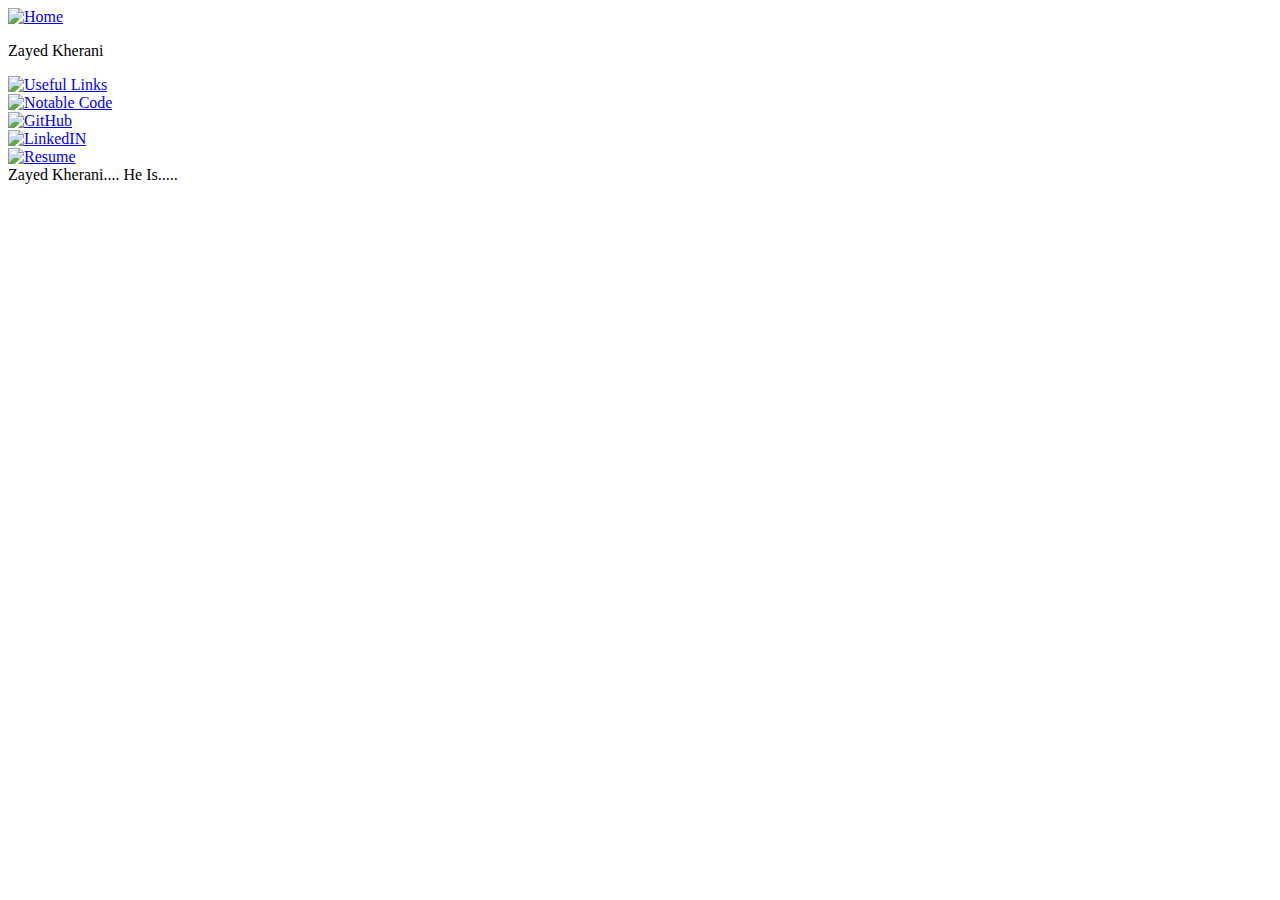
==== index.html @ 7d08a07d "upload to cloudflare domain" ====
<!DOCTYPE html>
<html>
  <head>
    <meta name="viewport" content="width=device-width, initial-scale=1.0" />
    <meta http-equiv="X-UA-Compatible" content="IE=edge" />
    <meta charset="UTF-8" />

    <meta
      name="keywords"
      content="Zayed, Kherani, ZER0, Moomatic, Darkflow, Zayed Kherani"
    />
    <meta name="description" content="Zayed Kherani's Website" />
    <meta name="author" content="Zayed Kherani" />

    <meta property="og:description" content="Zayed Kherani's Website" />
    <meta property="og:site_name" content="Zayed Kherani" />
    <meta property="og:title" content="Zayed Kherani" />

    <meta
      property="og:image"
      content="https://zayedkherani.com/images/cat.png"
    />
    <meta property="og:image:height" content="1250" />
    <meta property="og:image:width" content="2500" />

    <link
      href="https://zayedkherani.com/images/favicon.ico"
      rel="icon"
      type="image/x-icon"
    />

    <title>Zayed Kherani</title>

    <link rel="stylesheet" href="https://zayedkherani.com/css/navbar.css" />
    <link rel="stylesheet" href="https://zayedkherani.com/css/index.css" />
    <link rel="stylesheet" href="https://zayedkherani.com/css/main.css" />
  </head>

  <body>
    <header>
      <nav class="nav-bar">
        <div class="left">
          <li>
            <a href="https://zayedkherani.com/">
              <img
                class="icon"
                src="https://zayedkherani.com/images/icons/home.svg"
                alt="Home"
              />
            </a>
          </li>
          <p class="main-name">Zayed Kherani</p>
        </div>

        <div class="right">
          <li>
            <a href="https://zayedkherani.com/links">
              <img
                class="icon"
                src="https://zayedkherani.com/images/icons/link.svg"
                alt="Useful Links"
              />
            </a>
          </li>
          <li>
            <a href="https://zayedkherani.com/projects">
              <img
                class="icon"
                src="https://zayedkherani.com/images/icons/code.svg"
                alt="Notable Code"
              />
            </a>
          </li>
          <li>
            <a href="https://zayedkherani.com/github/">
              <img
                class="icon"
                src="https://zayedkherani.com/images/icons/github.svg"
                alt="GitHub"
              />
            </a>
          </li>
          <li>
            <a href="https://zayedkherani.com/linkedin">
              <img
                class="icon"
                src="https://zayedkherani.com/images/icons/linkedin.svg"
                alt="LinkedIN"
              />
            </a>
          </li>
          <li>
            <a href="https://zayedkherani.com/resume">
              <img
                class="icon"
                src="https://zayedkherani.com/images/icons/resume.svg"
                alt="Resume"
              />
            </a>
          </li>
        </div>
      </nav>
    </header>

    <main>
      <div class="cat">
        <div id="centerThis" class="title">Zayed Kherani.... He Is.....</div>
      </div>
    </main>
  </body>
</html>
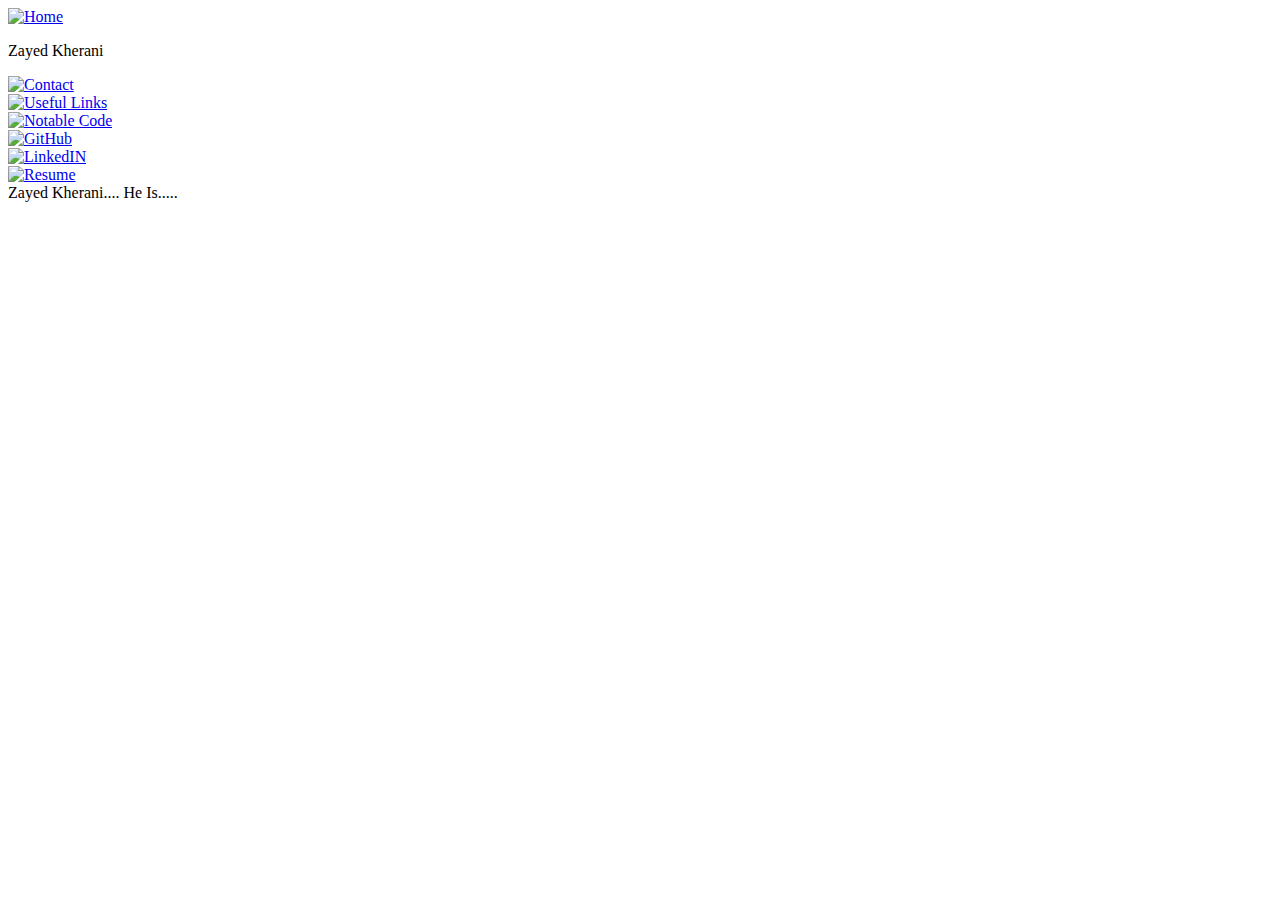
==== commit c4098025: "add contact page fix linkedin background fix github mobile view" ====
--- a/index.html
+++ b/index.html
@@ -54,6 +54,15 @@
 
         <div class="right">
           <li>
+            <a href="https://zayedkherani.com/contact">
+              <img
+                class="icon"
+                src="https://zayedkherani.com/images/icons/contact.svg"
+                alt="Contact"
+              />
+            </a>
+          </li>
+          <li>
             <a href="https://zayedkherani.com/links">
               <img
                 class="icon"
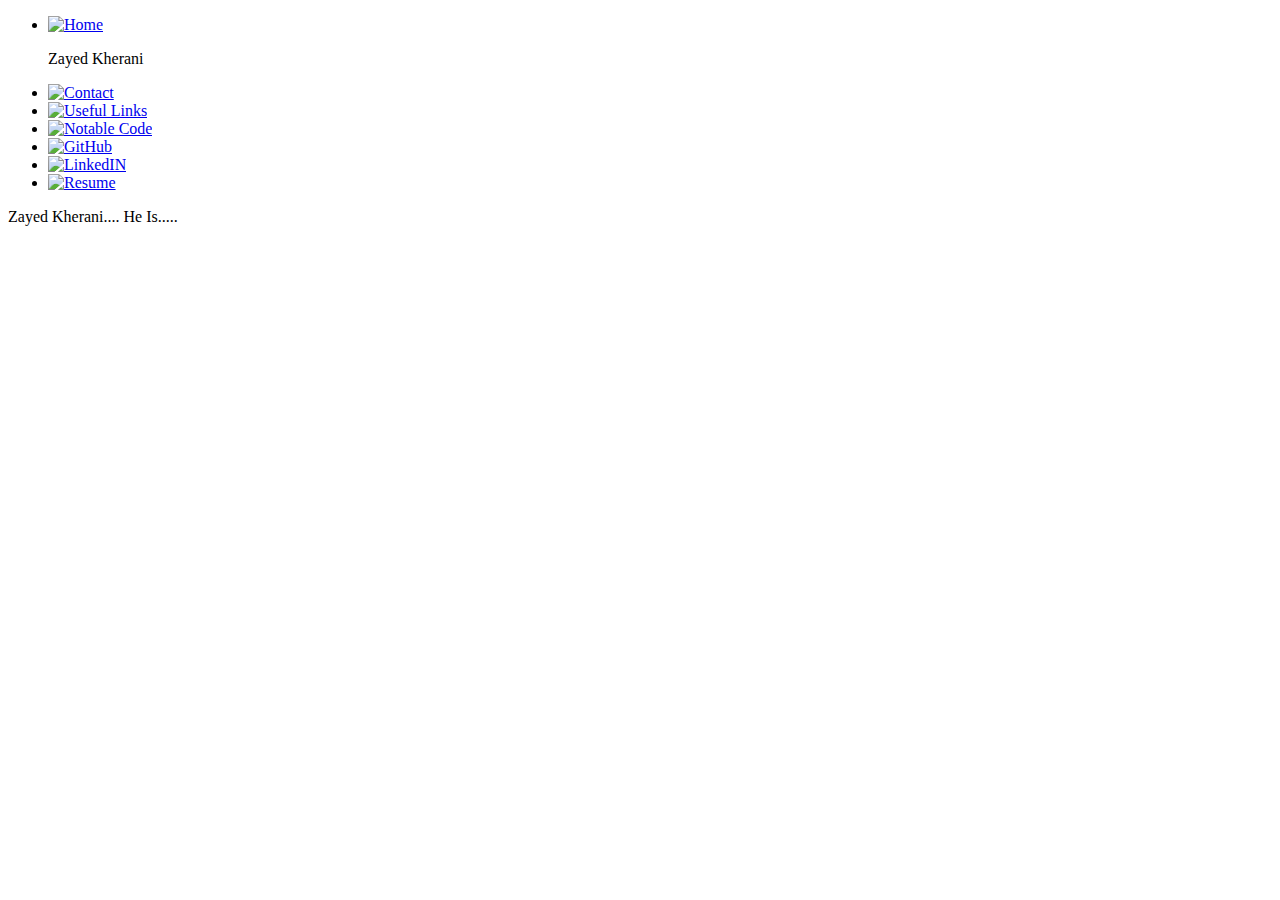
==== commit 171ba8c4: "send language to english add ul to navbars remove tabindex from links fix tabindex on projects" ====
--- a/index.html
+++ b/index.html
@@ -1,5 +1,5 @@
 <!DOCTYPE html>
-<html>
+<html lang="en">
   <head>
     <meta name="viewport" content="width=device-width, initial-scale=1.0" />
     <meta http-equiv="X-UA-Compatible" content="IE=edge" />
@@ -39,75 +39,77 @@
   <body>
     <header>
       <nav class="nav-bar">
-        <div class="left">
-          <li>
-            <a href="https://zayedkherani.com/">
-              <img
-                class="icon"
-                src="https://zayedkherani.com/images/icons/home.svg"
-                alt="Home"
-              />
-            </a>
-          </li>
-          <p class="main-name">Zayed Kherani</p>
-        </div>
+        <ul>
+          <div class="left">
+            <li>
+              <a href="https://zayedkherani.com/">
+                <img
+                  class="icon"
+                  src="https://zayedkherani.com/images/icons/home.svg"
+                  alt="Home"
+                />
+              </a>
+            </li>
+            <p class="main-name">Zayed Kherani</p>
+          </div>
 
-        <div class="right">
-          <li>
-            <a href="https://zayedkherani.com/contact">
-              <img
-                class="icon"
-                src="https://zayedkherani.com/images/icons/contact.svg"
-                alt="Contact"
-              />
-            </a>
-          </li>
-          <li>
-            <a href="https://zayedkherani.com/links">
-              <img
-                class="icon"
-                src="https://zayedkherani.com/images/icons/link.svg"
-                alt="Useful Links"
-              />
-            </a>
-          </li>
-          <li>
-            <a href="https://zayedkherani.com/projects">
-              <img
-                class="icon"
-                src="https://zayedkherani.com/images/icons/code.svg"
-                alt="Notable Code"
-              />
-            </a>
-          </li>
-          <li>
-            <a href="https://zayedkherani.com/github/">
-              <img
-                class="icon"
-                src="https://zayedkherani.com/images/icons/github.svg"
-                alt="GitHub"
-              />
-            </a>
-          </li>
-          <li>
-            <a href="https://zayedkherani.com/linkedin">
-              <img
-                class="icon"
-                src="https://zayedkherani.com/images/icons/linkedin.svg"
-                alt="LinkedIN"
-              />
-            </a>
-          </li>
-          <li>
-            <a href="https://zayedkherani.com/resume">
-              <img
-                class="icon"
-                src="https://zayedkherani.com/images/icons/resume.svg"
-                alt="Resume"
-              />
-            </a>
-          </li>
-        </div>
+          <div class="right">
+            <li>
+              <a href="https://zayedkherani.com/contact">
+                <img
+                  class="icon"
+                  src="https://zayedkherani.com/images/icons/contact.svg"
+                  alt="Contact"
+                />
+              </a>
+            </li>
+            <li>
+              <a href="https://zayedkherani.com/links">
+                <img
+                  class="icon"
+                  src="https://zayedkherani.com/images/icons/link.svg"
+                  alt="Useful Links"
+                />
+              </a>
+            </li>
+            <li>
+              <a href="https://zayedkherani.com/projects">
+                <img
+                  class="icon"
+                  src="https://zayedkherani.com/images/icons/code.svg"
+                  alt="Notable Code"
+                />
+              </a>
+            </li>
+            <li>
+              <a href="https://zayedkherani.com/github/">
+                <img
+                  class="icon"
+                  src="https://zayedkherani.com/images/icons/github.svg"
+                  alt="GitHub"
+                />
+              </a>
+            </li>
+            <li>
+              <a href="https://zayedkherani.com/linkedin">
+                <img
+                  class="icon"
+                  src="https://zayedkherani.com/images/icons/linkedin.svg"
+                  alt="LinkedIN"
+                />
+              </a>
+            </li>
+            <li>
+              <a href="https://zayedkherani.com/resume">
+                <img
+                  class="icon"
+                  src="https://zayedkherani.com/images/icons/resume.svg"
+                  alt="Resume"
+                />
+              </a>
+            </li>
+          </div>
+        </ul>
       </nav>
     </header>
 
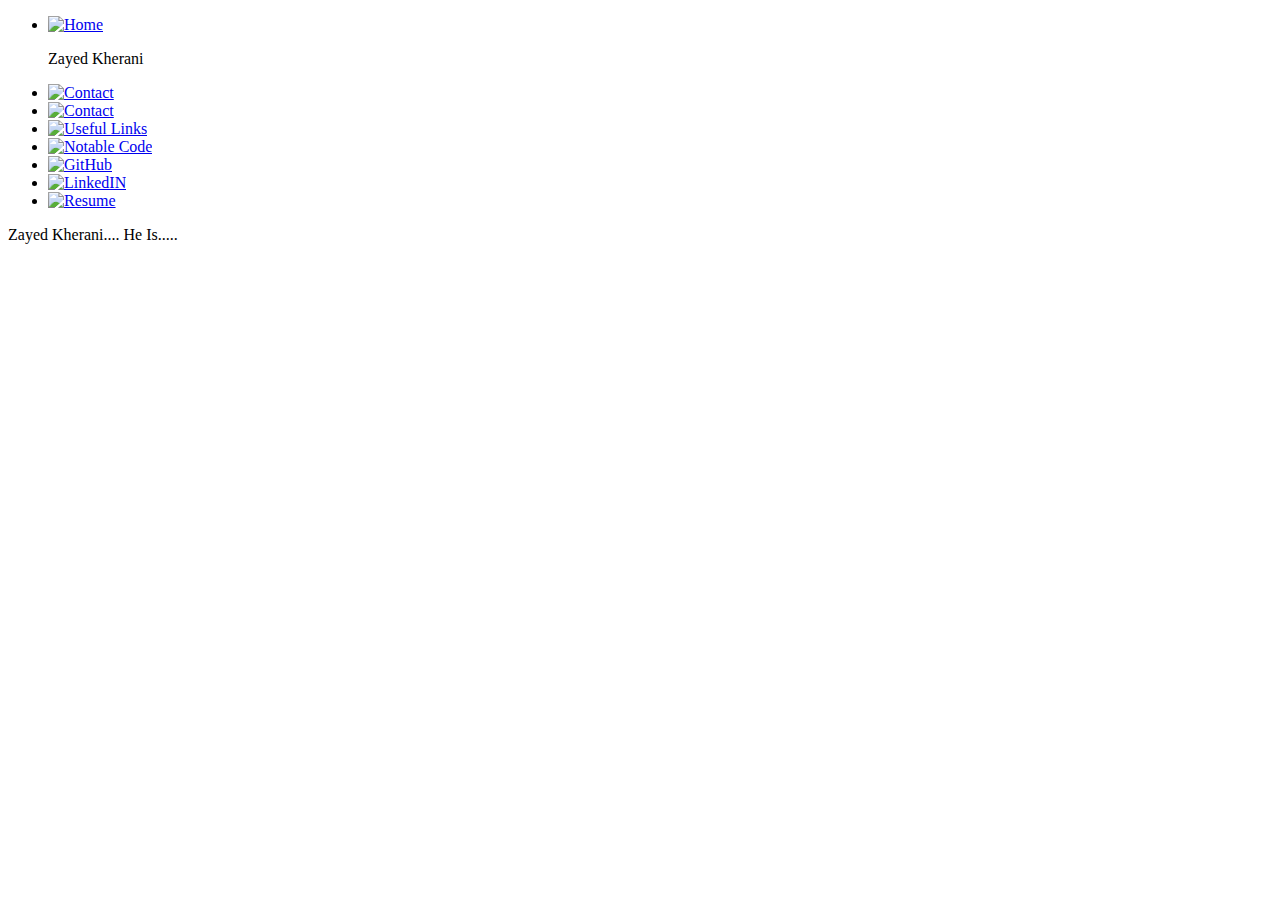
==== commit c9a93452: "add tutor classes" ====
--- a/index.html
+++ b/index.html
@@ -1,122 +1,212 @@
 <!DOCTYPE html>
 <html lang="en">
-  <head>
-    <meta name="viewport" content="width=device-width, initial-scale=1.0" />
-    <meta http-equiv="X-UA-Compatible" content="IE=edge" />
-    <meta charset="UTF-8" />
-
-    <meta
-      name="keywords"
-      content="Zayed, Kherani, ZER0, Moomatic, Darkflow, Zayed Kherani"
-    />
-    <meta name="description" content="Zayed Kherani's Website" />
-    <meta name="author" content="Zayed Kherani" />
-
-    <meta property="og:description" content="Zayed Kherani's Website" />
-    <meta property="og:site_name" content="Zayed Kherani" />
-    <meta property="og:title" content="Zayed Kherani" />
-
-    <meta
-      property="og:image"
-      content="https://zayedkherani.com/images/cat.png"
-    />
-    <meta property="og:image:height" content="1250" />
-    <meta property="og:image:width" content="2500" />
-
-    <link
-      href="https://zayedkherani.com/images/favicon.ico"
-      rel="icon"
-      type="image/x-icon"
-    />
-
-    <title>Zayed Kherani</title>
-
-    <link rel="stylesheet" href="https://zayedkherani.com/css/navbar.css" />
-    <link rel="stylesheet" href="https://zayedkherani.com/css/index.css" />
-    <link rel="stylesheet" href="https://zayedkherani.com/css/main.css" />
-  </head>
-
-  <body>
-    <header>
-      <nav class="nav-bar">
-        <ul>
-          <div class="left">
-            <li>
-              <a href="https://zayedkherani.com/">
-                <img
-                  class="icon"
-                  src="https://zayedkherani.com/images/icons/home.svg"
-                  alt="Home"
-                />
-              </a>
-            </li>
-            <p class="main-name">Zayed Kherani</p>
-          </div>
-
-          <div class="right">
-            <li>
-              <a href="https://zayedkherani.com/contact">
-                <img
-                  class="icon"
-                  src="https://zayedkherani.com/images/icons/contact.svg"
-                  alt="Contact"
-                />
-              </a>
-            </li>
-            <li>
-              <a href="https://zayedkherani.com/links">
-                <img
-                  class="icon"
-                  src="https://zayedkherani.com/images/icons/link.svg"
-                  alt="Useful Links"
-                />
-              </a>
-            </li>
-            <li>
-              <a href="https://zayedkherani.com/projects">
-                <img
-                  class="icon"
-                  src="https://zayedkherani.com/images/icons/code.svg"
-                  alt="Notable Code"
-                />
-              </a>
-            </li>
-            <li>
-              <a href="https://zayedkherani.com/github/">
-                <img
-                  class="icon"
-                  src="https://zayedkherani.com/images/icons/github.svg"
-                  alt="GitHub"
-                />
-              </a>
-            </li>
-            <li>
-              <a href="https://zayedkherani.com/linkedin">
-                <img
-                  class="icon"
-                  src="https://zayedkherani.com/images/icons/linkedin.svg"
-                  alt="LinkedIN"
-                />
-              </a>
-            </li>
-            <li>
-              <a href="https://zayedkherani.com/resume">
-                <img
-                  class="icon"
-                  src="https://zayedkherani.com/images/icons/resume.svg"
-                  alt="Resume"
-                />
-              </a>
-            </li>
-          </div>
-        </ul>
-      </nav>
-    </header>
-
-    <main>
-      <div class="cat">
-        <div id="centerThis" class="title">Zayed Kherani.... He Is.....</div>
-      </div>
-    </main>
-  </body>
+    <head>
+        <meta name="viewport" content="width=device-width, initial-scale=1.0" />
+        <meta http-equiv="X-UA-Compatible" content="IE=edge" />
+        <meta charset="UTF-8" />
+
+        <meta
+            name="keywords"
+            content="Zayed, Kherani, ZER0, Moomatic, Darkflow, Zayed Kherani"
+        />
+        <meta name="description" content="Zayed Kherani's Website" />
+        <meta name="author" content="Zayed Kherani" />
+
+        <meta property="og:description" content="Zayed Kherani's Website" />
+        <meta property="og:site_name" content="Zayed Kherani" />
+        <meta property="og:title" content="Zayed Kherani" />
+
+        <meta
+            property="og:image"
+            content="https://zayedkherani.com/images/cat.png"
+        />
+        <meta property="og:image:height" content="1250" />
+        <meta property="og:image:width" content="2500" />
+
+        <link
+            href="https://zayedkherani.com/images/favicon.ico"
+            rel="icon"
+            type="image/x-icon"
+        />
+
+        <title>Zayed Kherani</title>
+
+        <link rel="canonical" href="https://zayedkherani.com/" />
+
+        <script type="application/ld+json">
+            {
+                "@context": "https://schema.org",
+                "@type": "BreadcrumbList",
+                "itemListElement": [
+                    {
+                        "@type": "ListItem",
+                        "position": 1,
+                        "name": "Zayed Kherani",
+                        "item": "https://zayedkherani.com/"
+                    }
+                ]
+            }
+        </script>
+
+        <script type="application/ld+json">
+            {
+                "@context": "https://schema.org",
+                "@type": "Person",
+                "name": "Zayed Kherani",
+                "jobTitle": "Student, Chief Technical Officer at Tech Under 20",
+                "email": "Zayedkherani@gmail.com",
+                "address": {
+                    "@type": "PostalAddress",
+                    "addressLocality": "Peterborough, Ontario",
+                    "addressCountry": "Canada"
+                },
+                "url": "https://zayedkherani.com",
+                "sameAs": [
+                    "https://zayedkherani.com/",
+                    "https://www.facebook.com/Zayed.Kherani/",
+                    "https://www.linkedin.com/in/zayedkherani",
+                    "https://github.com/ZayedKherani",
+                    "https://www.instagram.com/zayed.kherani/",
+                    "https://twitter.com/ZayedKherani/",
+                    "https://www.reddit.com/user/Zayed4502/",
+                    "https://www.pinterest.ca/zayedkherani/",
+                    "https://open.spotify.com/user/zayed4502/"
+                ],
+                "alumniOf": {
+                    "@type": "EducationalOrganization",
+                    "name": "Trent University",
+                    "sameAs": "https://www.trentu.ca/",
+                    "url": "https://www.trentu.ca/"
+                }
+            }
+        </script>
+
+        <script type="application/ld+json">
+            {
+                "@context": "https://schema.org",
+                "@type": "WebSite",
+                "url": "https://zayedkherani.com",
+                "name": "Zayed Kherani",
+                "author": {
+                    "@type": "Person",
+                    "name": "Zayed Kherani"
+                },
+                "description": "Zayed Kherani's Website",
+                "keywords": "Zayed, Kherani, ZER0, Moomatic, Darkflow, Zayed Kherani",
+                "inLanguage": "en-US",
+                "isFamilyFriendly": true,
+                "dateCreated": "2021-08-08",
+                "dateModified": "2024-04-22",
+                "image": "https://zayedkherani.com/images/cat.png",
+                "sameAs": [
+                    "https://www.linkedin.com/in/zayedkherani",
+                    "https://github.com/ZayedKherani",
+                    "https://www.instagram.com/zayed.kherani/",
+                    "https://twitter.com/ZayedKherani/",
+                    "https://www.reddit.com/user/Zayed4502/",
+                    "https://www.pinterest.ca/zayedkherani/",
+                    "https://open.spotify.com/user/zayed4502/"
+                ]
+            }
+        </script>
+
+        <link rel="stylesheet" href="https://zayedkherani.com/css/navbar.css" />
+        <link rel="stylesheet" href="https://zayedkherani.com/css/index.css" />
+        <link rel="stylesheet" href="https://zayedkherani.com/css/main.css" />
+    </head>
+
+    <body>
+        <header>
+            <nav class="nav-bar">
+                <ul>
+                    <div class="left">
+                        <li>
+                            <a href="https://zayedkherani.com/">
+                                <img
+                                    class="icon"
+                                    src="https://zayedkherani.com/images/icons/home.svg"
+                                    alt="Home"
+                                />
+                            </a>
+                        </li>
+                        <p class="main-name">Zayed Kherani</p>
+                    </div>
+
+                    <div class="right">
+                        <li>
+                            <a href="https://zayedkherani.com/classes/">
+                                <img
+                                    class="icon"
+                                    src="https://zayedkherani.com/images/icons/computer.svg"
+                                    alt="Contact"
+                                />
+                            </a>
+                        </li>
+                        <li>
+                            <a href="https://zayedkherani.com/contact/">
+                                <img
+                                    class="icon"
+                                    src="https://zayedkherani.com/images/icons/contact.svg"
+                                    alt="Contact"
+                                />
+                            </a>
+                        </li>
+                        <li>
+                            <a href="https://zayedkherani.com/links/">
+                                <img
+                                    class="icon"
+                                    src="https://zayedkherani.com/images/icons/link.svg"
+                                    alt="Useful Links"
+                                />
+                            </a>
+                        </li>
+                        <li>
+                            <a href="https://zayedkherani.com/projects/">
+                                <img
+                                    class="icon"
+                                    src="https://zayedkherani.com/images/icons/code.svg"
+                                    alt="Notable Code"
+                                />
+                            </a>
+                        </li>
+                        <li>
+                            <a href="https://zayedkherani.com/github/">
+                                <img
+                                    class="icon"
+                                    src="https://zayedkherani.com/images/icons/github.svg"
+                                    alt="GitHub"
+                                />
+                            </a>
+                        </li>
+                        <li>
+                            <a href="https://zayedkherani.com/linkedin/">
+                                <img
+                                    class="icon"
+                                    src="https://zayedkherani.com/images/icons/linkedin.svg"
+                                    alt="LinkedIN"
+                                />
+                            </a>
+                        </li>
+                        <li>
+                            <a href="https://zayedkherani.com/resume/">
+                                <img
+                                    class="icon"
+                                    src="https://zayedkherani.com/images/icons/resume.svg"
+                                    alt="Resume"
+                                />
+                            </a>
+                        </li>
+                    </div>
+                </ul>
+            </nav>
+        </header>
+
+        <main>
+            <div class="cat">
+                <div id="centerThis" class="title">
+                    Zayed Kherani.... He Is.....
+                </div>
+            </div>
+        </main>
+    </body>
 </html>
